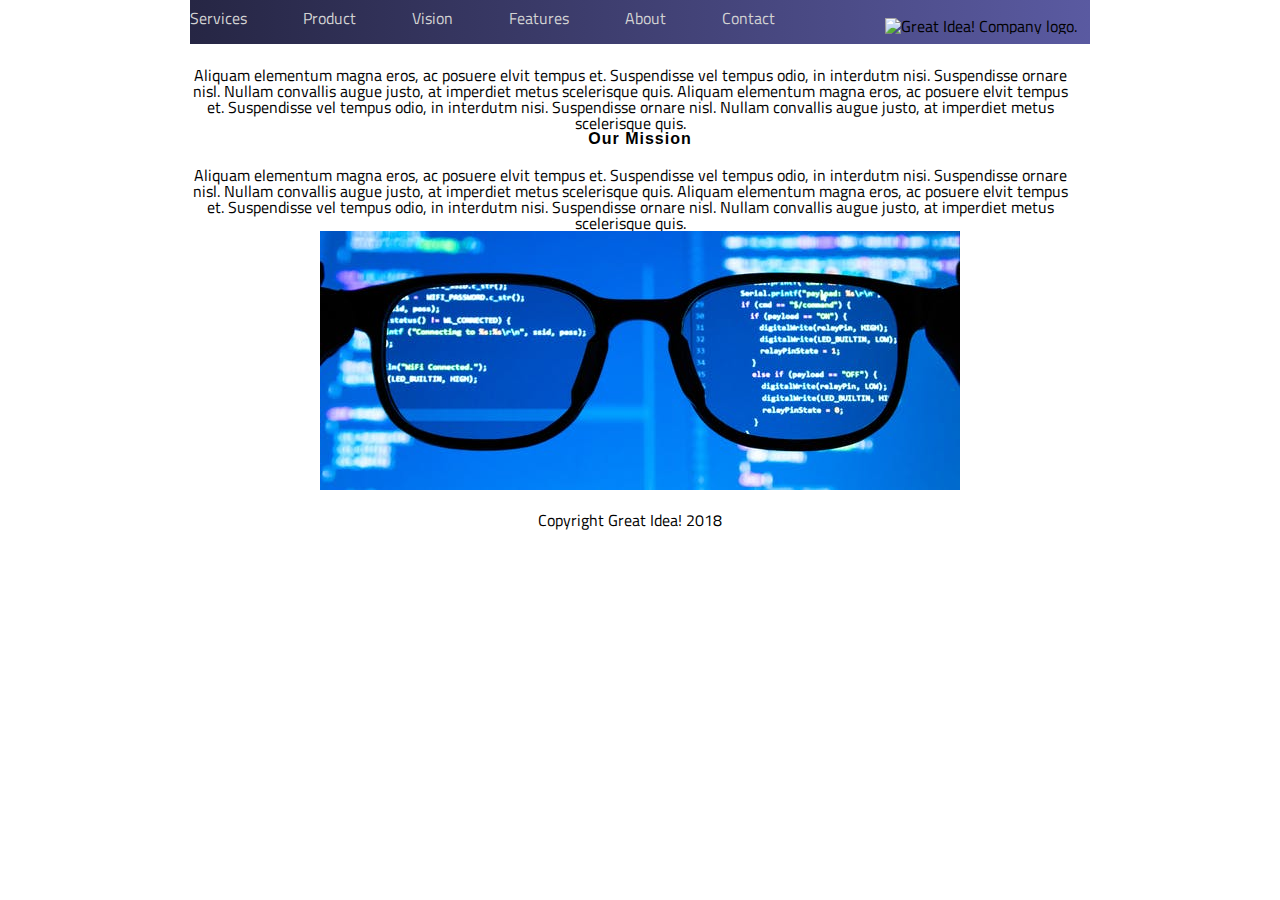
==== great-idea/about.html @ 06e90563 "completed objective 1 - Home Page Refactoring of all inline-block elements to flex" ====
<!DOCTYPE html>

<html lang="en">

<head>
    <meta charset="utf-8">

    <title>Great Idea!</title>
    <!-- Google Fonts -->
    <link href="https://fonts.googleapis.com/css?family=Bangers|Titillium+Web" rel="stylesheet">
    <link href="https://fonts.googleapis.com/css?family=Open+Sans" rel="stylesheet">

    <!-- Custom CSS -->
    <link rel="stylesheet" href="css/index.css">

    <!--[if lt IE 9]>
    <script src="https://cdnjs.cloudflare.com/ajax/libs/html5shiv/3.7.3/html5shiv.js"></script>
    <![endif]-->
</head>

<body>
    <nav>
        <a href="/great-idea/services.html">Services</a>
        <a href="#">Product</a>
        <a href="#">Vision</a>
        <a href="#">Features</a>
        <a href="#">About</a>
        <a href="#">Contact</a>
        <img class="logo" src="img/logo.png" alt="Great Idea! Company logo.">
    </nav>

    <section class="about-us">
        <h1>About Us</h1>
        <div class="section left-section">
            <h3>Who We Are</h3>
            <p>Aliquam elementum magna eros, ac posuere elvit tempus et. Suspendisse vel tempus odio, in interdutm nisi.
                Suspendisse ornare nisl. Nullam convallis augue justo, at imperdiet metus scelerisque quis.
                Aliquam elementum magna eros, ac posuere elvit tempus et. Suspendisse vel tempus odio, in interdutm
                nisi.
                Suspendisse ornare nisl. Nullam convallis augue justo, at imperdiet metus scelerisque quis.</p>
        </div>

        <div class="section right-section">
            <h3>Our Mission</h3>
            <p>Aliquam elementum magna eros, ac posuere elvit tempus et. Suspendisse vel tempus odio, in interdutm nisi.
                Suspendisse ornare nisl. Nullam convallis augue justo, at imperdiet metus scelerisque quis.
                Aliquam elementum magna eros, ac posuere elvit tempus et. Suspendisse vel tempus odio, in interdutm
                nisi.
                Suspendisse ornare nisl. Nullam convallis augue justo, at imperdiet metus scelerisque quis.</p>

        </div>

    </section>

    <img class="accent-img" src="/great-idea/img/about-page-accent.jpg" alt="glasses looking at code">


    <footer>
        <p>Copyright Great Idea! 2018</p>
    </footer>

</body>

</html>
---- great-idea/css/index.css ----
/* http://meyerweb.com/eric/tools/css/reset/ 
   v2.0 | 20110126
   License: none (public domain)
*/

html, body, div, span, applet, object, iframe,
h1, h2, h3, h4, h5, h6, p, blockquote, pre,
a, abbr, acronym, address, big, cite, code,
del, dfn, em, img, ins, kbd, q, s, samp,
small, strike, strong, sub, sup, tt, var,
b, u, i, center,
dl, dt, dd, ol, ul, li,
fieldset, form, label, legend,
table, caption, tbody, tfoot, thead, tr, th, td,
article, aside, canvas, details, embed, 
figure, figcaption, footer, header, hgroup, 
menu, nav, output, ruby, section, summary,
time, mark, audio, video {
	margin: 0;
	padding: 0;
	border: 0;
	font-size: 100%;
	font: inherit;
	vertical-align: baseline;
}
/* HTML5 display-role reset for older browsers */
article, aside, details, figcaption, figure, 
footer, header, hgroup, menu, nav, section {
	display: block;
}
body {
	line-height: 1;
}
ol, ul {
	list-style: none;
}
blockquote, q {
	quotes: none;
}
blockquote:before, blockquote:after,
q:before, q:after {
	content: '';
	content: none;
}
table {
	border-collapse: collapse;
	border-spacing: 0;
}

/* Set every element's box-sizing to border-box */
* {
    box-sizing: border-box;
}

html, body {
    height: 100%;
    font-family: 'Titillium Web', sans-serif;
}

h1, h2, h3, h4, h5 {
    font-family: 'Bangers', cursive;
    letter-spacing: 1px;
    margin-bottom: 15px;
}

body {
	width: 900px;
	margin: auto;
	text-align: center;
}

p {
	margin: 20px 20px 0 0;
}

hr {
	border: 1px solid black;
}

h3 {
	font-family: 'Open-Sans', sans-serif;
	font-weight: 600;
}

/* Nav Section */

nav {
	position: fixed;
	top: 0;
	padding: 10px 0;
	text-align: left;
	background-image: linear-gradient(to right, rgb(38, 38, 68) , rgb(90, 90, 161));
	z-index: 1;
	width: 900px;
}

nav a {
	margin: 0 52px 0 0;
	vertical-align: 50%;
	text-decoration: none;
	color: lightgrey;
	transition: 1s;
}

nav a:hover {
	font-size: 120%;
}

nav img {
	margin-left: 54px;
}


/* Header Section */
header {
	margin-top: 30px;
	background: url("/great-idea/img/header-img.png") no-repeat center center;
	background-size: 55%;
	z-index: -1;
	padding: 150px;
}

.main-header {
	display: flex;
	flex-direction: column;
	width: 70%;
	justify-content: center;
	margin: auto;
}

header h1 {
	font-size: 60px;
	font-family: 'Open-Sans', sans-serif;
	text-align: center;
	color: rgb(2, 30, 56);
	background-color: rgba(255, 255, 255, 0.8);
	border-radius: 10px;
	padding: 20px;
}

.main-header button {
	margin: auto;
	background-color: rgb(255, 255, 255);
	border: 1px solid rgb(97, 97, 97);
	color: rgb(27, 27, 27);
	padding: 7px 40px;
	text-align: center;
	text-decoration: none;
	font-size: 16px;
	width: 50%;
	transition: 2s;
}

.main-header button:hover {
	width: 80%;
}

/* Upper Content and Lower Content Sections */

.content-section {
	padding: 20px 0;
	text-align: left;
	margin: 0 0;
	display: flex;
	justify-content: space-evenly;
}

.upper-content {
	width: 50%;
	padding: 10px 0;
}

.upper-content p {
	width: 100%;
}


.middle-img {
	width: 100%;
}

.lower-content {
	width: 35%;
	padding: 10px 0;
}


/* Address Section */
address {
	margin: 30px 0;
	text-align: left;
}


/* Footer Section */
footer {
	padding-bottom: 100px;
}
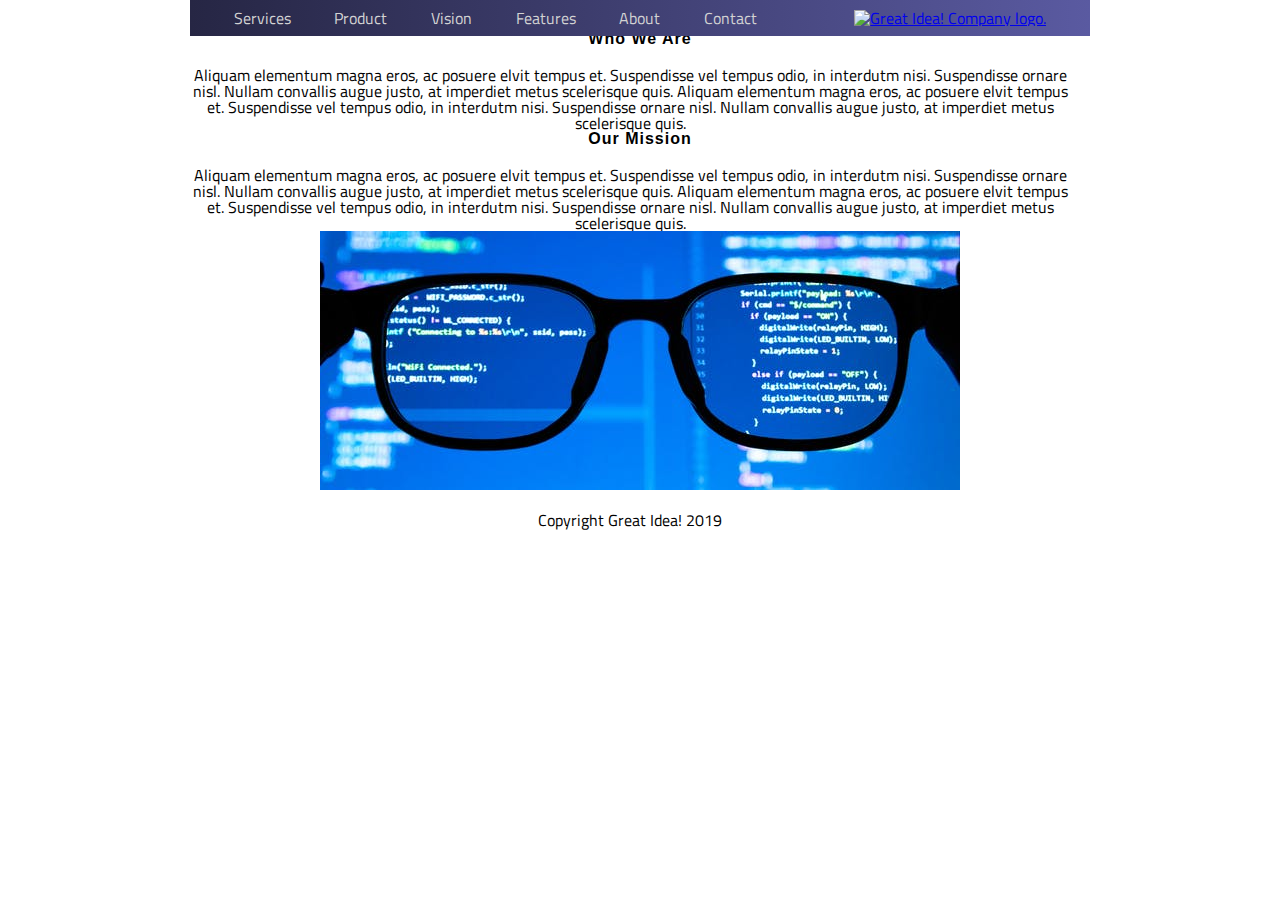
==== commit 9e141c57: "mvp completed - finished services page and home page link" ====
--- a/great-idea/about.html
+++ b/great-idea/about.html
@@ -20,13 +20,14 @@
 
 <body>
     <nav>
-        <a href="/great-idea/services.html">Services</a>
-        <a href="#">Product</a>
-        <a href="#">Vision</a>
-        <a href="#">Features</a>
-        <a href="#">About</a>
-        <a href="#">Contact</a>
-        <img class="logo" src="img/logo.png" alt="Great Idea! Company logo.">
+        <a class="nav-link" href="/great-idea/services.html">Services</a>
+        <a class="nav-link" href="#">Product</a>
+        <a class="nav-link" href="#">Vision</a>
+        <a class="nav-link" href="#">Features</a>
+        <a class="nav-link" href="/great-idea/about.html">About</a>
+        <a class="nav-link" href="#">Contact</a>
+        <a class="home-link" href="/great-idea/index.html"> <img class="logo" src="img/logo.png"
+                alt="Great Idea! Company logo."></a>
     </nav>
 
     <section class="about-us">
@@ -56,7 +57,7 @@
 
 
     <footer>
-        <p>Copyright Great Idea! 2018</p>
+        <p>Copyright Great Idea! 2019</p>
     </footer>
 
 </body>
--- a/great-idea/css/index.css
+++ b/great-idea/css/index.css
@@ -85,6 +85,9 @@
 /* Nav Section */
 
 nav {
+	display: flex;
+	justify-content: space-evenly;
+	align-items: center;
 	position: fixed;
 	top: 0;
 	padding: 10px 0;
@@ -94,9 +97,7 @@
 	width: 900px;
 }
 
-nav a {
-	margin: 0 52px 0 0;
-	vertical-align: 50%;
+nav a.nav-link {
 	text-decoration: none;
 	color: lightgrey;
 	transition: 1s;
@@ -112,9 +113,11 @@
 
 
 /* Header Section */
-header {
+
+	/* home page header css */
+.home-header {
+	background: url("/great-idea/img/header-img.png") no-repeat center center;
 	margin-top: 30px;
-	background: url("/great-idea/img/header-img.png") no-repeat center center;
 	background-size: 55%;
 	z-index: -1;
 	padding: 150px;
@@ -128,7 +131,7 @@
 	margin: auto;
 }
 
-header h1 {
+.home-header h1 {
 	font-size: 60px;
 	font-family: 'Open-Sans', sans-serif;
 	text-align: center;
@@ -155,8 +158,28 @@
 	width: 80%;
 }
 
+	/* services page header css */
+.services-header {
+	margin-top: 60px;
+}
+
+.services-header img {
+	width: 100%;
+	margin-bottom: 30px;
+}
+
+.services-header h1 {
+	font-size: 26px;
+	text-align: left;
+}
+
+.services-header p {
+	margin-bottom: 50px;
+}
+
 /* Upper Content and Lower Content Sections */
 
+	/* home page content section */
 .content-section {
 	padding: 20px 0;
 	text-align: left;
@@ -184,11 +207,61 @@
 	padding: 10px 0;
 }
 
-
-/* Address Section */
+	/* service page content section */
+.services-main-content {
+	display: flex;
+	flex-wrap: wrap;
+	justify-content: space-between;
+}
+
+.services-main-content div {
+	width: 48%;
+	border: 1px solid black;
+	text-align: left;
+	padding: 20px;
+	margin: 20px 0;
+	background-color: rgb(255, 252, 249);
+}
+
+.services-main-content div button {
+	background-color: white;
+	border: 1px solid black;
+	color: black;
+	padding: 7px 35px;
+	text-align: center;
+	text-decoration: none;
+	font-size: 14px;
+	cursor: pointer;
+	margin-top: 17px;
+	border-radius: 5px;
+}
+
+
+
+/* Home Page Address Section */
 address {
 	margin: 30px 0;
 	text-align: left;
+}
+
+/* Service Page Facts Section */
+.facts-section {
+	display: flex;
+	margin: 50px 0;
+	text-align: left;
+}
+
+.content-left p {
+	margin-bottom: 20px;
+}
+
+.content-left ul {
+	list-style-type: square;
+	list-style-position: inside;
+}
+
+.content-left ul li {
+	margin: 10px;
 }
 
 
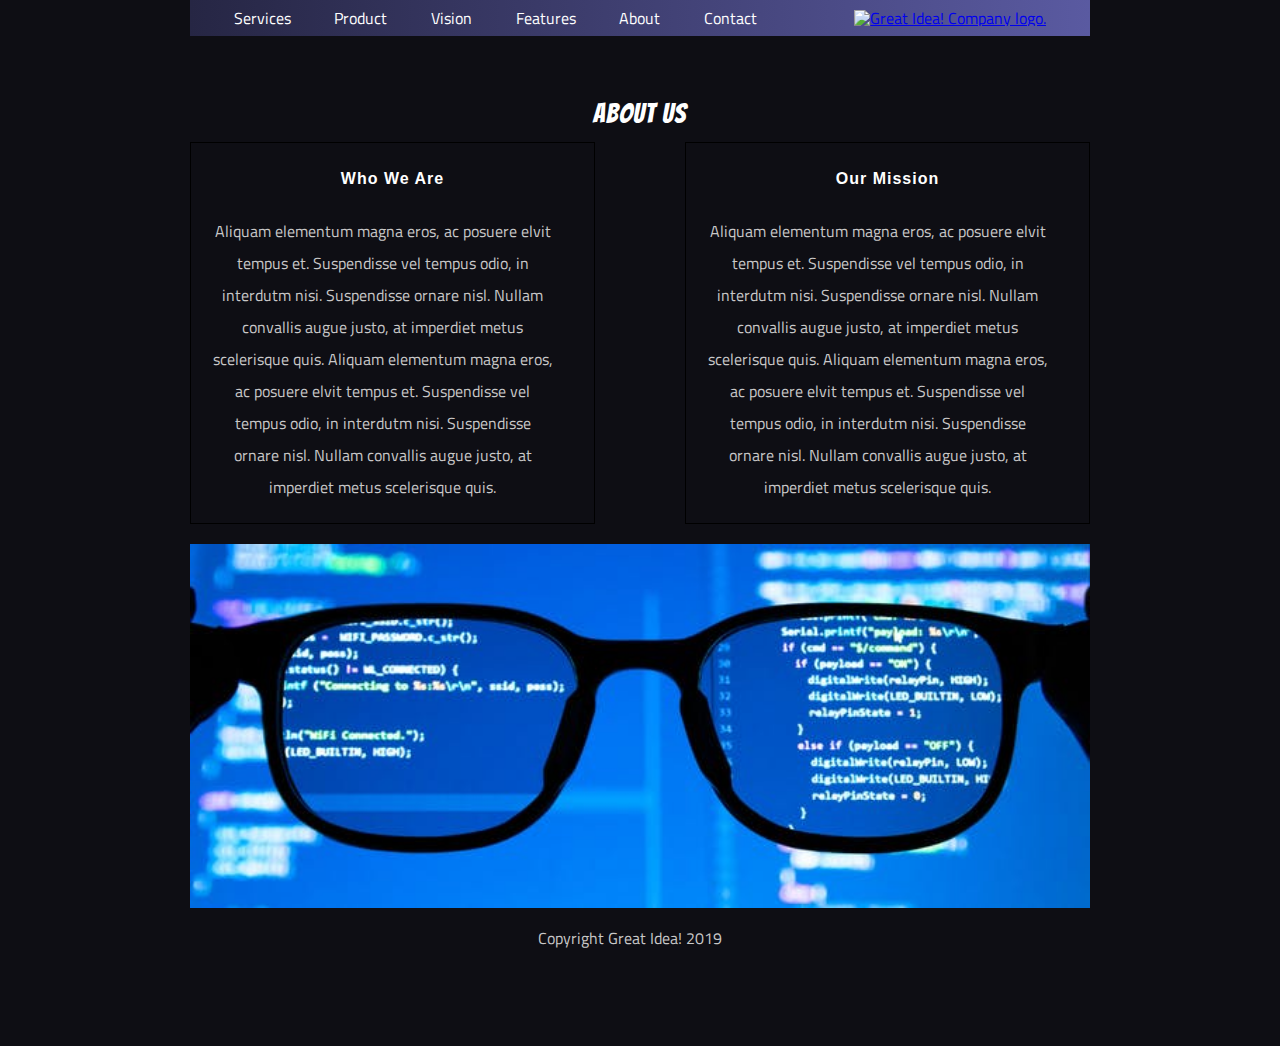
==== commit 5a0758b9: "completed stretch goal 2 - created a contact page and linked all the pages together" ====
--- a/great-idea/about.html
+++ b/great-idea/about.html
@@ -25,7 +25,7 @@
         <a class="nav-link" href="#">Vision</a>
         <a class="nav-link" href="#">Features</a>
         <a class="nav-link" href="/great-idea/about.html">About</a>
-        <a class="nav-link" href="#">Contact</a>
+        <a class="nav-link" href="/great-idea/contact.html">Contact</a>
         <a class="home-link" href="/great-idea/index.html"> <img class="logo" src="img/logo.png"
                 alt="Great Idea! Company logo."></a>
     </nav>
--- a/great-idea/css/index.css
+++ b/great-idea/css/index.css
@@ -63,10 +63,14 @@
     margin-bottom: 15px;
 }
 
+/* START OF CUSTOM CSS */
+
 body {
 	width: 900px;
 	margin: auto;
 	text-align: center;
+	background-color: rgb(14, 14, 20);
+	color: rgb(201, 200, 200);
 }
 
 p {
@@ -80,6 +84,11 @@
 h3 {
 	font-family: 'Open-Sans', sans-serif;
 	font-weight: 600;
+	color: white;
+}
+
+h1 {
+	color: white;
 }
 
 /* Nav Section */
@@ -99,7 +108,7 @@
 
 nav a.nav-link {
 	text-decoration: none;
-	color: lightgrey;
+	color: white;
 	transition: 1s;
 }
 
@@ -152,6 +161,7 @@
 	font-size: 16px;
 	width: 50%;
 	transition: 2s;
+	cursor: pointer;
 }
 
 .main-header button:hover {
@@ -160,6 +170,7 @@
 
 	/* services page header css */
 .services-header {
+	width: 100%;
 	margin-top: 60px;
 }
 
@@ -175,6 +186,13 @@
 
 .services-header p {
 	margin-bottom: 50px;
+}
+
+	/* contact page header css */
+.contact-page-header img {
+	width: 900px;
+	height: 300px;
+	object-fit: cover;
 }
 
 /* Upper Content and Lower Content Sections */
@@ -212,6 +230,7 @@
 	display: flex;
 	flex-wrap: wrap;
 	justify-content: space-between;
+	color: rgb(201, 200, 200);
 }
 
 .services-main-content div {
@@ -220,7 +239,7 @@
 	text-align: left;
 	padding: 20px;
 	margin: 20px 0;
-	background-color: rgb(255, 252, 249);
+	background-color: rgba(231, 226, 221, 0.151);
 }
 
 .services-main-content div button {
@@ -244,6 +263,33 @@
 	text-align: left;
 }
 
+/* Contact Page Content Section */
+.contact-page-content {
+	margin: 50px;
+}
+.contact-page-content h1 {
+	font-size: 30px;
+	margin-bottom: 40px;
+}
+
+.contact-page-address {
+	text-align: center;
+	background-color: #3b3b3b;
+	color: white;
+	border-radius: 10px;
+	padding: 30px;
+	width: 70%;
+	margin: auto;
+}
+
+.contact-page-address h3 {
+	color: white;
+}
+
+.contact-page-address p {
+	margin-right: 0;
+}
+
 /* Service Page Facts Section */
 .facts-section {
 	display: flex;
@@ -255,17 +301,88 @@
 	margin-bottom: 20px;
 }
 
-.content-left ul {
+.facts-section-list ul {
 	list-style-type: square;
 	list-style-position: inside;
 }
 
-.content-left ul li {
+.facts-section-list ul li {
 	margin: 10px;
+}
+
+/* About Page Content Section */
+.about-us {
+	display: flex;
+	flex-wrap: wrap;
+	justify-content: space-between;
+}
+
+.about-us h1 {
+	width: 100%;
+    margin-top: 100px;
+    font-size: 170%;
+}
+
+.section {
+    border: 1px solid black;
+	line-height: 2;
+	margin-bottom: 20px;
+	padding: 20px;
+    width: 45%;
+}
+
+.accent-img {
+    width: 100%;
 }
 
 
 /* Footer Section */
 footer {
 	padding-bottom: 100px;
+}
+
+
+
+
+/* MEDIA QUERIES */
+
+@media screen and (max-width: 900px) {
+	body {
+		width: 100%;
+	}
+
+	/* service page header section */
+	.services-header h1, .services-header p {
+		text-align: center;
+		margin: 20px auto;
+	}
+
+
+	/* service page content section */
+	.services-main-content {
+		flex-direction: column;
+		align-items: center;
+	}
+
+	.services-main-content div {
+		text-align: center;
+		width: 70%;
+	}
+
+	/* service page facts section */
+	.facts-section {
+		flex-direction: column;
+		align-items: center;
+	}
+
+	.facts-section h3, .facts-section p {
+		text-align: center;
+	}
+
+	.content-left {
+		display: flex;
+		flex-direction: column;
+		align-items: center;
+	}
+
 }